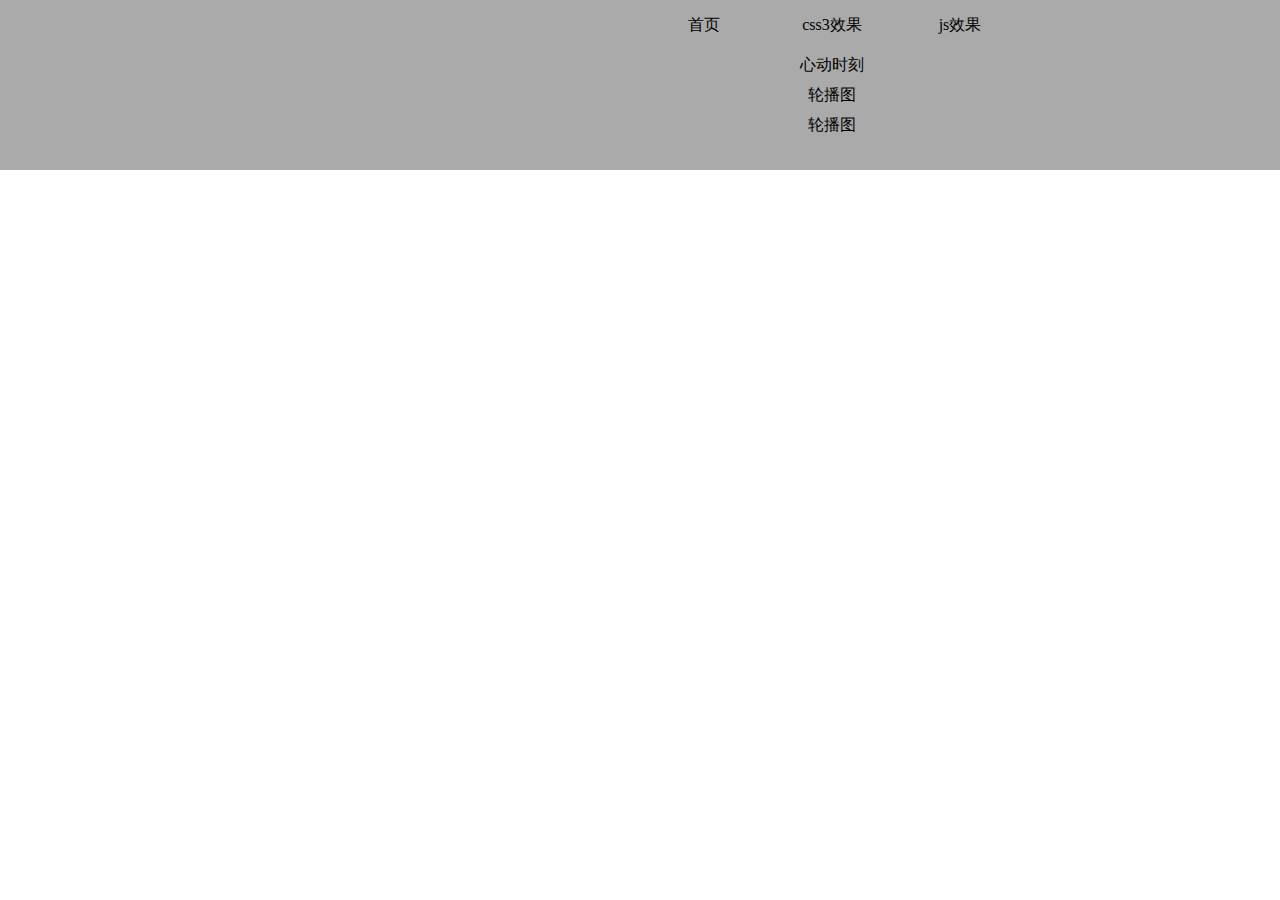
==== index.html @ 8eec7c86 "更新 index.html" ====
<!DOCTYPE html>
<html lang="en">

<head>
    <meta charset="UTF-8">
    <meta http-equiv="X-UA-Compatible" content="IE=edge">
    <meta name="viewport" content="width=device-width, initial-scale=1.0">
    <title>大杂烩</title>
    <link rel="stylesheet" href="./css/reset.css">
    <link rel="stylesheet" href="./css/index.css">
    <link rel="icon" href="./images/icons/js.png">
</head>

<body>
    <!-- 导航栏效果 -->
    <div class="nav-box">
        <div class="nav">
            <ul class="nav-ul">
                <li class="nav-li line-box">
                    <a href="#">首页</a>
                    <p class="line"></p>
                </li>
            </ul>
            <ul class="nav-ul">
                <li class="nav-li line-box">
                    <a href="#">css3效果</a>
                    <p class="line"></p>
                </li>
                <li class="nav-li">
                    <a href="./html/01-hot-heart.html" target="_blank">心动时刻</a>
                </li>
                <li class="nav-li">
                    <a href="./html/02-run-images.html" target="_blank">轮播图</a>
                </li>
                <li class="nav-li">
                    <a href="./html/02-run-images.html" target="_blank">轮播图</a>
                </li>
            </ul>
            <ul class="nav-ul">
                <li class="nav-li line-box">
                    <a href="#" target="_blank">js效果</a>
                    <p class="line"></p>
                </li>
            </ul>
        </div>
    </div>
    <script src="./js/index.js"></script>
</body>

</html>
---- css/index.css ----
/* 导航栏样式 */
.nav-box {
    width: 100%;
    height: 50px;
    background-color: #ccc;
    transition: all linear .5s;
    overflow: hidden;
}

.nav {
    width: 50%;
    float: right;
    text-align: center;
}

.nav ul {
    width: 10%;
    margin: 0 5%;
    float: left;
}

.nav ul li {
    width: 100%;
    height: 30px;
    line-height: 30px;
}

.nav-ul li:nth-child(1) {
    height: 50px;
    line-height: 50px;
    position: relative;
}

.nav-ul .nav-li .line {
    width: 0;
    height: 0;
    border-bottom: 2px solid #f00;
    position: absolute;
    left: 50%;
    bottom: 0;
    transform: translateX(-50%);
    transition: width linear .3s;
}

.nav li a {
    float: left;
    width: 100%;
    height: 100%;
    color: #000;
}
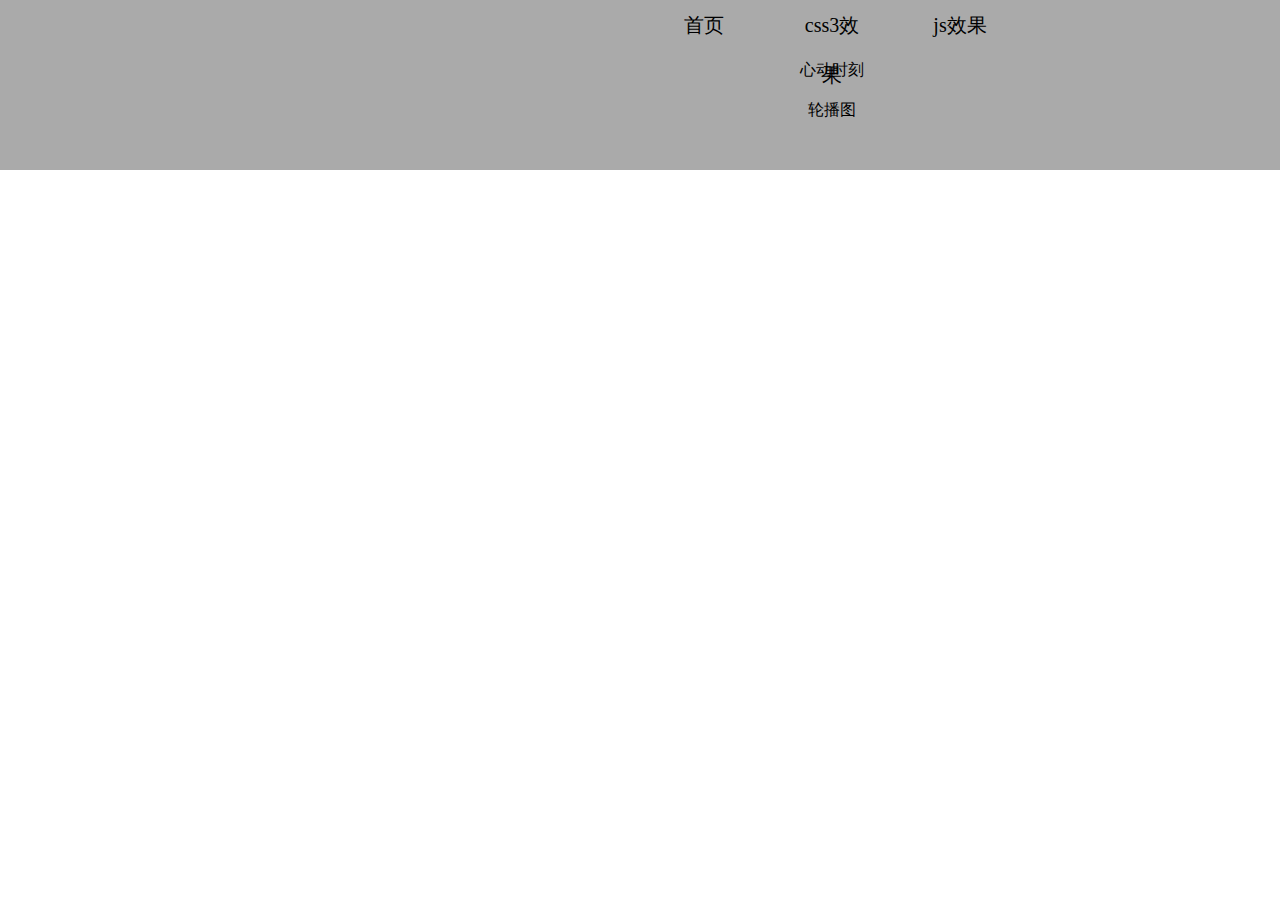
==== commit f99e42be: "修改首页样式" ====
--- a/index.html
+++ b/index.html
@@ -33,7 +33,7 @@
                     <a href="./html/02-run-images.html" target="_blank">轮播图</a>
                 </li>
                 <li class="nav-li">
-                    <a href="./html/02-run-images.html" target="_blank">轮播图</a>
+                    <a href="#" target="_blank"></a>
                 </li>
             </ul>
             <ul class="nav-ul">
--- a/css/index.css
+++ b/css/index.css
@@ -21,14 +21,15 @@
 
 .nav ul li {
     width: 100%;
-    height: 30px;
-    line-height: 30px;
+    height: 40px;
+    line-height: 40px;
 }
 
 .nav-ul li:nth-child(1) {
     height: 50px;
     line-height: 50px;
     position: relative;
+    font-size: 20px;
 }
 
 .nav-ul .nav-li .line {
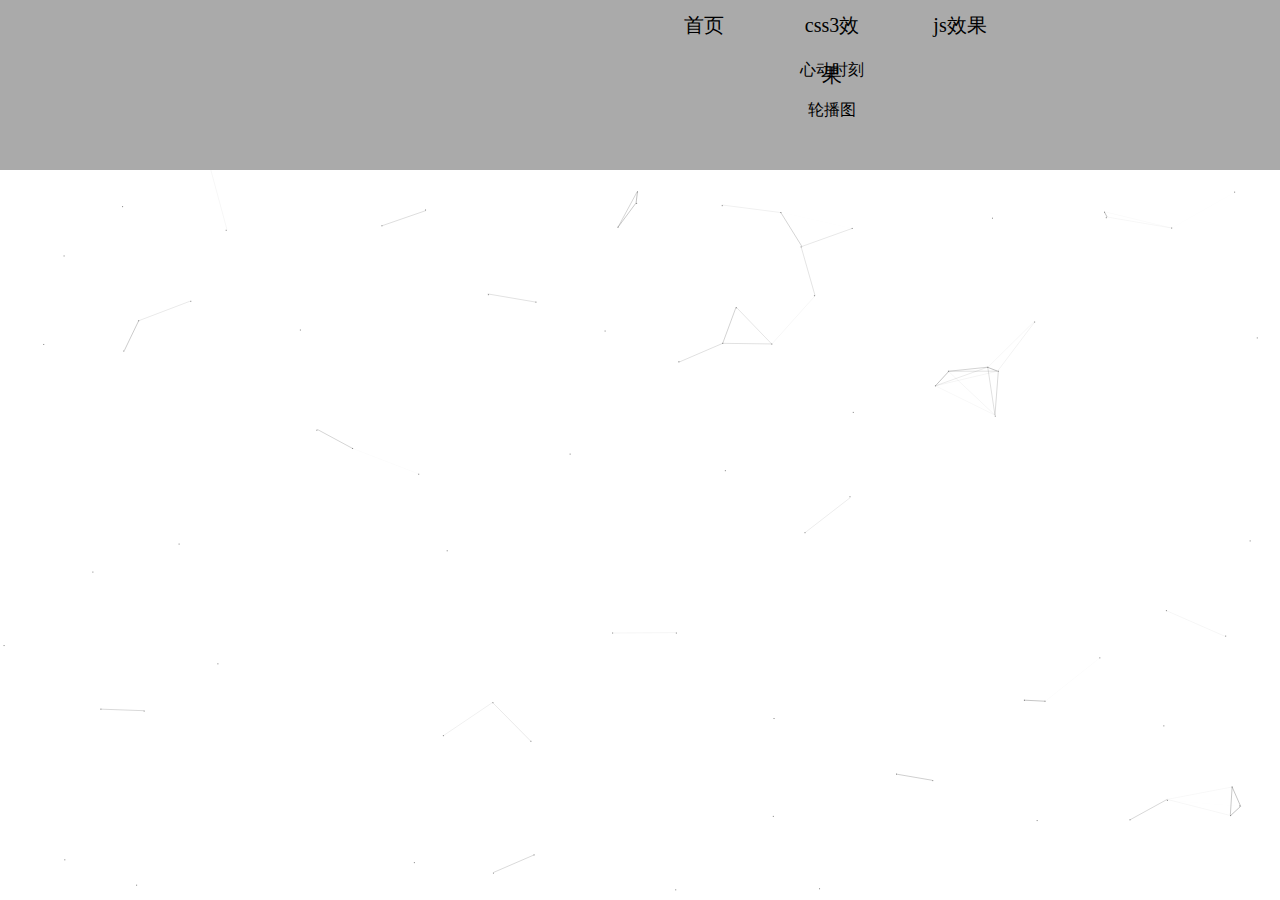
==== commit e8fbab82: "添加鼠标特效" ====
--- a/index.html
+++ b/index.html
@@ -45,6 +45,7 @@
         </div>
     </div>
     <script src="./js/index.js"></script>
+    <script src="./js/canvas.js"></script>
 </body>
 
 </html>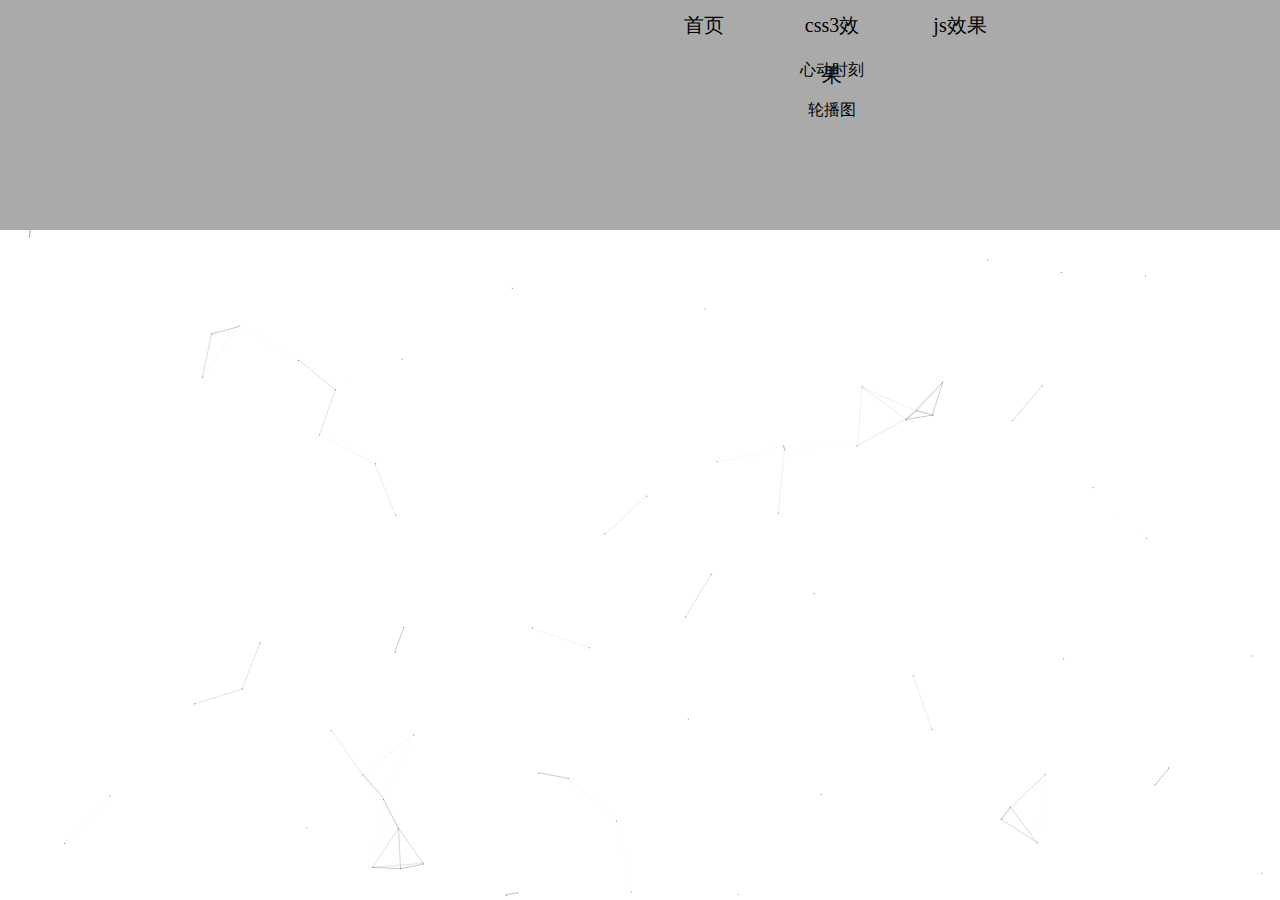
==== commit 3cc1d949: "测试" ====
--- a/index.html
+++ b/index.html
@@ -35,6 +35,12 @@
                 <li class="nav-li">
                     <a href="#" target="_blank"></a>
                 </li>
+                <li class="nav-li">
+                    <a href="#" target="_blank"></a>
+                </li>
+                <li class="nav-li">
+                    <a href="#" target="_blank"></a>
+                </li>
             </ul>
             <ul class="nav-ul">
                 <li class="nav-li line-box">
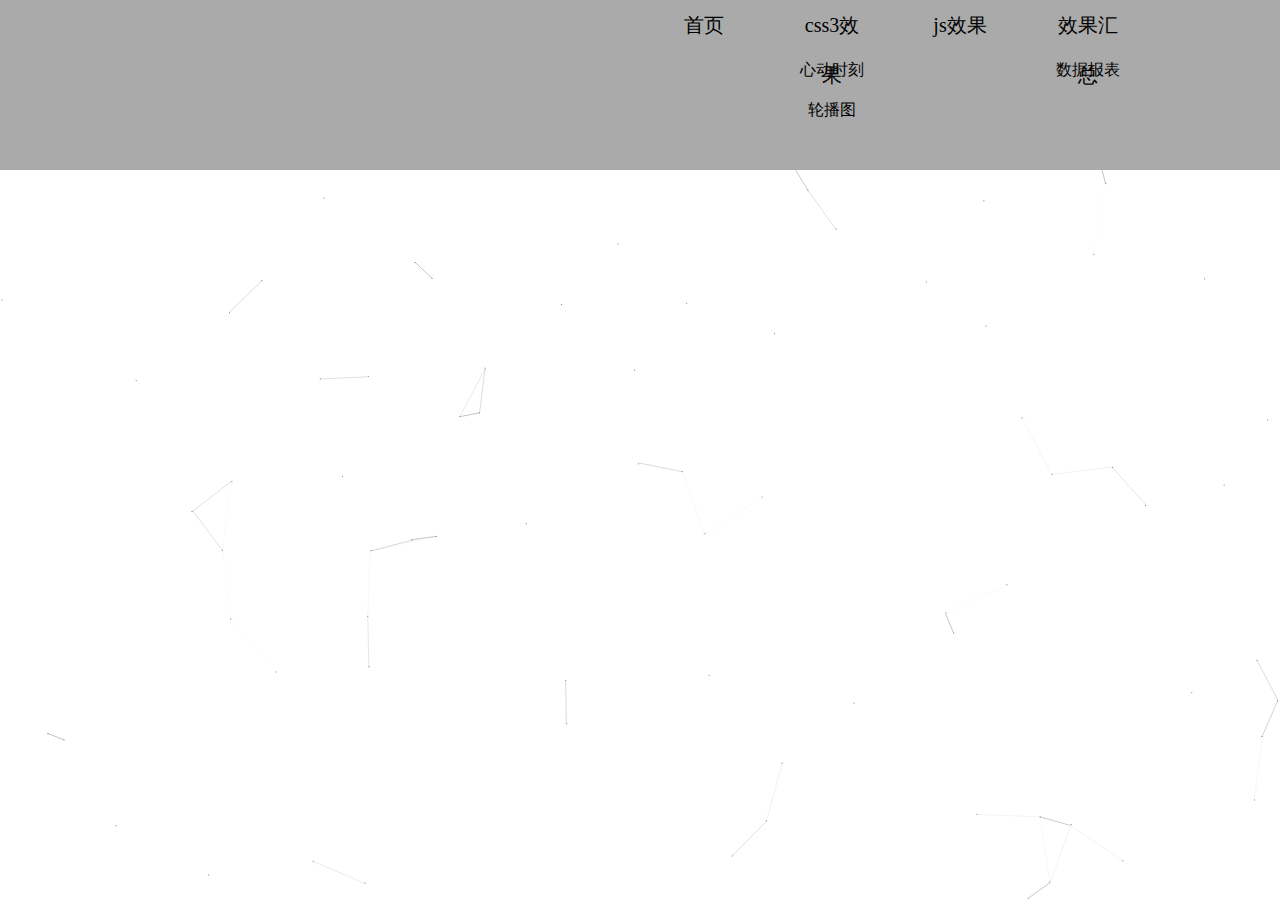
==== commit 37da201d: "数据管理页面" ====
--- a/index.html
+++ b/index.html
@@ -35,17 +35,20 @@
                 <li class="nav-li">
                     <a href="#" target="_blank"></a>
                 </li>
-                <li class="nav-li">
-                    <a href="#" target="_blank"></a>
-                </li>
-                <li class="nav-li">
-                    <a href="#" target="_blank"></a>
-                </li>
             </ul>
             <ul class="nav-ul">
                 <li class="nav-li line-box">
                     <a href="#" target="_blank">js效果</a>
                     <p class="line"></p>
+                </li>
+            </ul>
+            <ul class="nav-ul">
+                <li class="nav-li line-box">
+                    <a href="#" target="_blank">效果汇总</a>
+                    <p class="line"></p>
+                </li>
+                <li class="nav-li">
+                    <a href="#">数据报表</a>
                 </li>
             </ul>
         </div>
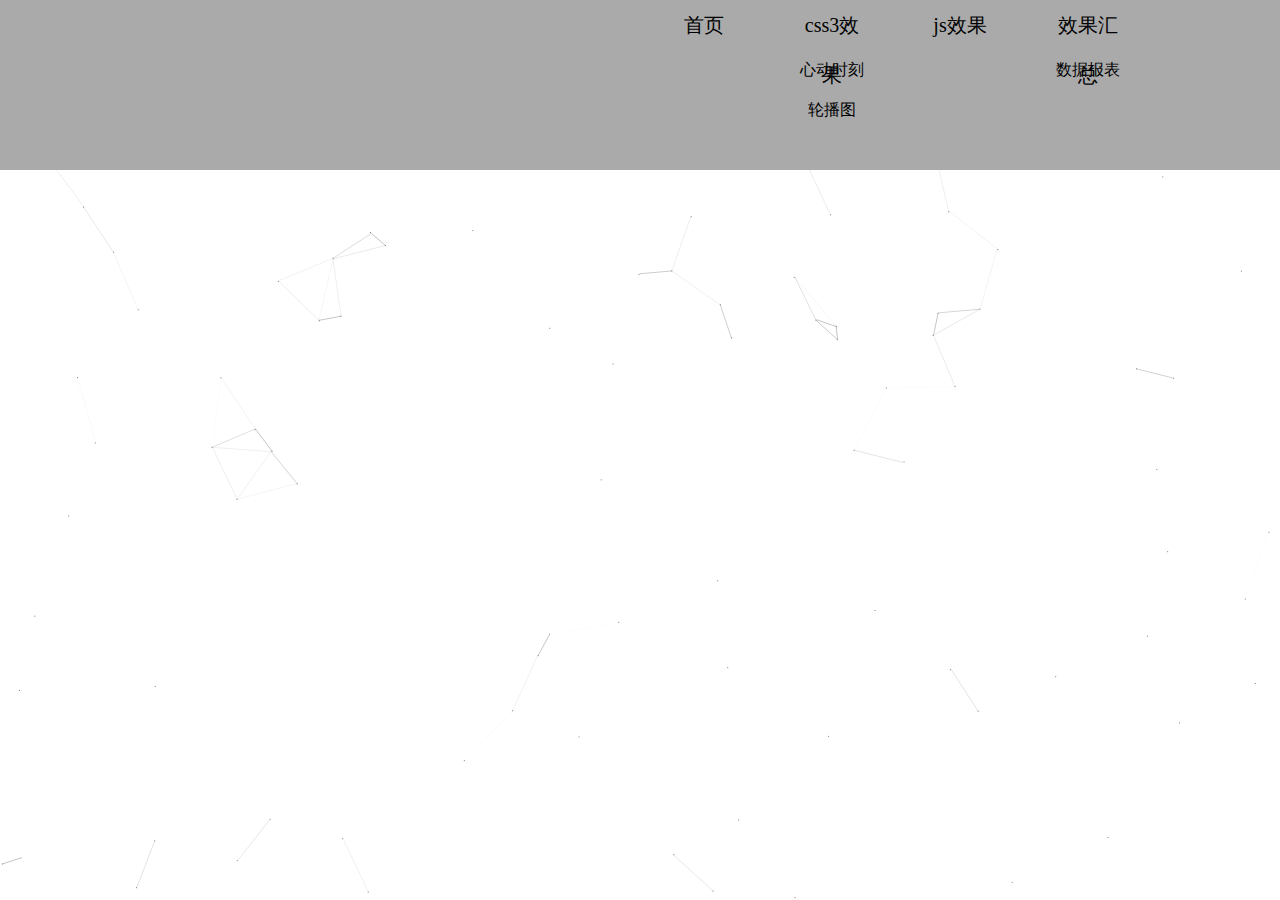
==== commit f9daef34: "数据管理页面" ====
--- a/index.html
+++ b/index.html
@@ -38,17 +38,17 @@
             </ul>
             <ul class="nav-ul">
                 <li class="nav-li line-box">
-                    <a href="#" target="_blank">js效果</a>
+                    <a href="#">js效果</a>
                     <p class="line"></p>
                 </li>
             </ul>
             <ul class="nav-ul">
                 <li class="nav-li line-box">
-                    <a href="#" target="_blank">效果汇总</a>
+                    <a href="#">效果汇总</a>
                     <p class="line"></p>
                 </li>
                 <li class="nav-li">
-                    <a href="#">数据报表</a>
+                    <a href="./html/03-data.html" target="_blank">数据报表</a>
                 </li>
             </ul>
         </div>
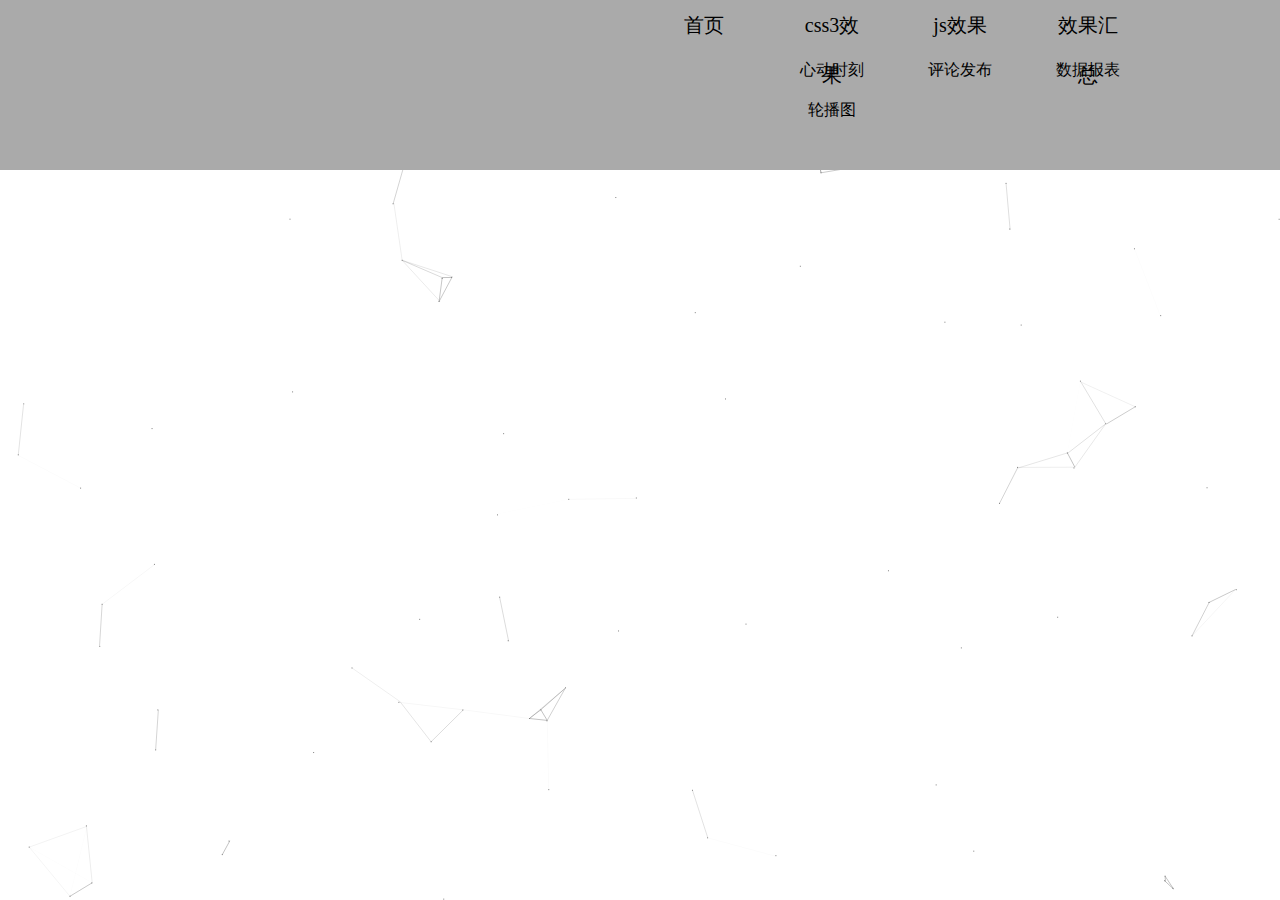
==== commit f7ad0140: "添加页面" ====
--- a/index.html
+++ b/index.html
@@ -41,6 +41,9 @@
                     <a href="#">js效果</a>
                     <p class="line"></p>
                 </li>
+                <li class="nav-li">
+                    <a href="./html/04-post-msg.html" target="_blank">评论发布</a>
+                </li>
             </ul>
             <ul class="nav-ul">
                 <li class="nav-li line-box">
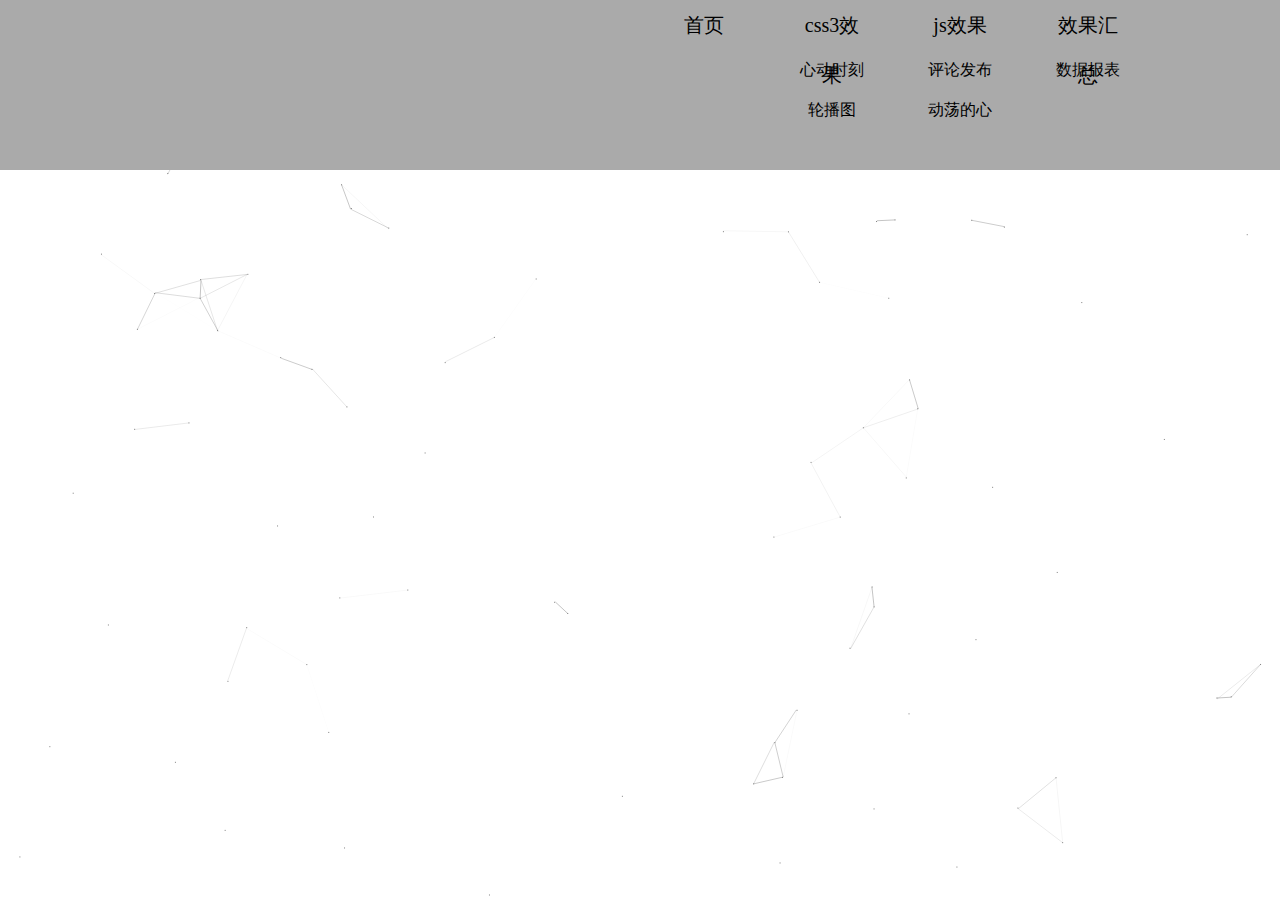
==== commit 50312163: "添加新页面" ====
--- a/index.html
+++ b/index.html
@@ -44,6 +44,9 @@
                 <li class="nav-li">
                     <a href="./html/04-post-msg.html" target="_blank">评论发布</a>
                 </li>
+                <li class="nav-li">
+                    <a href="./html/05-heart.html" target="_blank">动荡的心</a>
+                </li>
             </ul>
             <ul class="nav-ul">
                 <li class="nav-li line-box">
